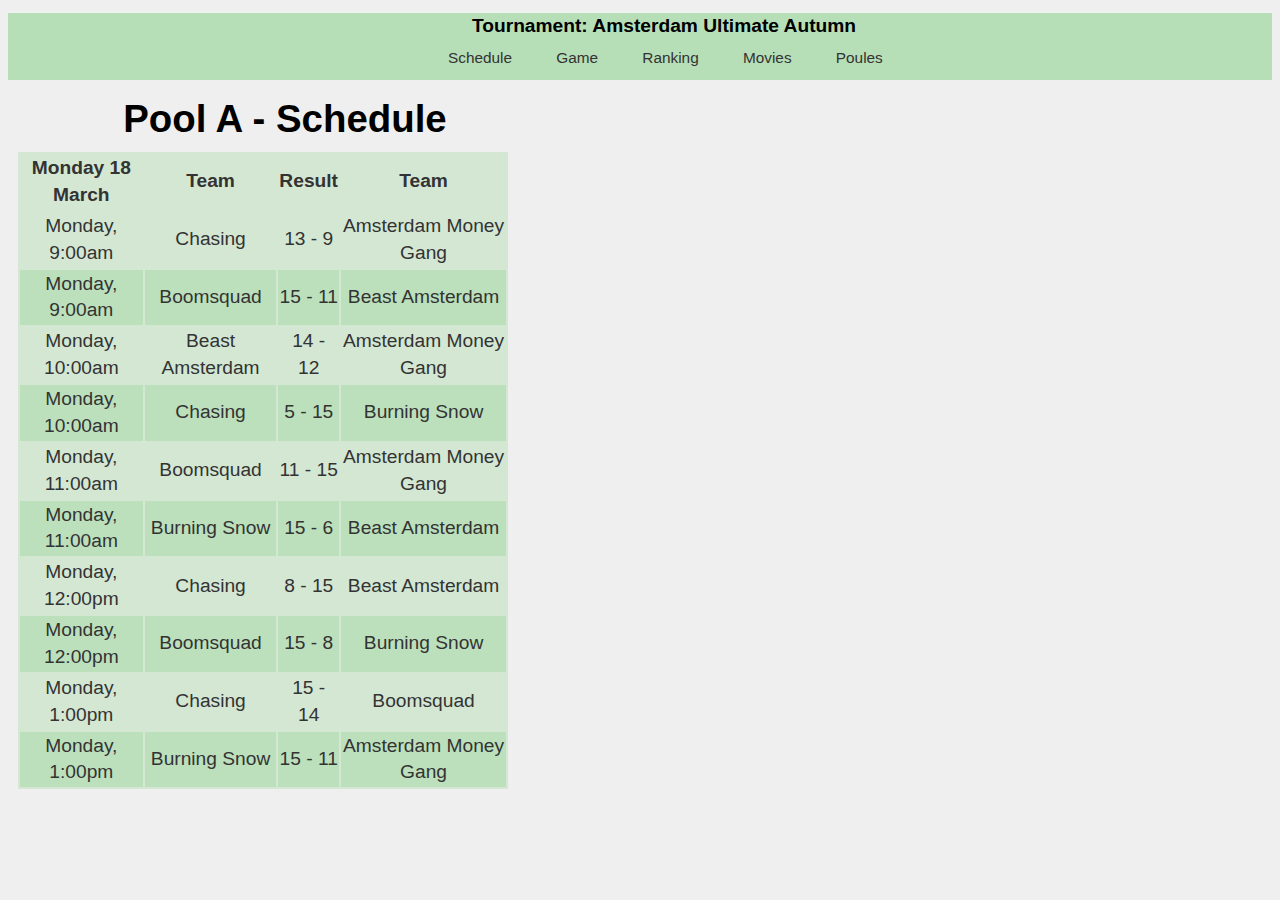
==== Eindopdracht/index.html @ 5e2b2350 "Update" ====
<!DOCTYPE html>
<html>
<head>
	<meta name="viewport" content="width=device-width, initial-scale=1.0">

	<title>Tournament: Amsterdam Ultimate Autumn</title>
	<link href="static/css/style.css" rel="stylesheet" type="text/css" />
</head>
<body>
	<header>
		<h1>Tournament: Amsterdam Ultimate Autumn</h1>
		<nav>
			<ul>
				<li><a href="#/schedule">Schedule</a></li>
				<li><a href="#/game">Game</a></li>
				<li><a href="#/ranking">Ranking</a></li>
				<li><a href="#/movies">Movies</a></li>
				<li><a href="#/poules">Poules</a></li>
		    </ul>
		</nav>
	</header>
	
	<article id="content" class="col">
		<section data-route="schedule">
			    <header>
                    <h1>Pool A - Schedule</h1>
                </header>
                <table>
                    <thead>
                        <tr>
                            <th>Monday 18 March</th>
                            <th>Team</th>
                            <th>Result</th>
                            <th>Team</th>
                        </tr>
                    </thead>
                    <tbody data-bind="items">
                        <tr>
                            <td data-bind="date"></td>
                            <td data-bind="team1"></td>
                            <td><span data-bind="team1Score"></span> - <span data-bind="team2Score"></span></td>
                            <td data-bind="team2"></td>
                        </tr>
                    </tbody>
                </table>
		</section>

		<section data-route="game">
			<header>
				<h1>Pool A - Score: Boomsquad vs. Burning Snow</h1>
			</header>

			<table>
				<thead>
					<tr>
						<th>Team</th>
						<th>Result</th>
						<th>Team</th>
					</tr>
				</thead>
				<tbody>
					<tr>
						<td data-bind="team1">Boomsquad</td>
						<td><span data-bind="finalScoreTeam1">15</span> - <span data-bind="finalScoreTeam2">8</span>  </td>
						<td data-bind="team2">Burning Snow</td>
					</tr>
				</tbody>
			</table>

			<table>
				<thead>
					<tr>
						<td>Score</td>
						<td>Team</td>
						<td>Points</td>
						<td>Team</td>
					</tr>
				</thead>
				<tbody data-bind="items">
					<tr>
						<td data-bind="score"></td>
						<td data-bind="team1"></td>
						<td> <span data-bind="team1Score"></span> - <span data-bind="team2Score"></span></td>
						<td data-bind="team2"></td>
					</tr>
				</tbody>
			</table>
		</section>

		<section data-route="ranking">
			<header>
				<h1>Pool A - Ranking</h1>
			</header>

			<table>
				<thead>
					<tr>
						<td>Team</td>
						<td>W</td>
						<td>L</td>
						<td>Points won</td>
						<td>Points lost</td>
						<td>+/-</td>
					</tr>
				</thead>
				<tbody data-bind="items">
					<tr>
						<td data-bind="team"></td>
						<td data-bind="Win"></td>
						<td data-bind="Lost"></td>
						<td data-bind="Pw"></td>
						<td data-bind="Pl"></td>
						<td data-bind="PlusMin"></td>
					</tr>
				</tbody>
			</table>
		</section>

		<section data-route="movies">
			<header>
				<h1 data-bind="title"></h1>
			</header>
			<table>
				<tr>
					<td data-bind="id"></td>
					<td data-bind="title"></td>
					<td data-bind="description"></td>
					<td data-bind="release_date"></td>
					<td data-bind=""></td>
				</tr>
			</table>	
		</section>

		<section data-route="poules">
			    <header>
                    <h1>Poule <span data-bind="name"></h1>
                </header>

                <table>
                    <thead>
                        <tr>
                            <th data-bind="name"></th>
                            <th></th>
                            <th></th>
                            <th></th>
                        </tr>
                    </thead>
                    <tbody>
                        <tr>
                            <td data-bind="date"></td>
                            <td data-bind="team1"></td>
                            <td><span data-bind="team1Score"></span> - <span data-bind="team2Score"></span></td>
                            <td data-bind="team2"></td>
                        </tr>
                    </tbody>
                </table>
		</section>
	</article>

	<!-- Libs -->
	<script src="static/js/lib/routie.min.js"></script>
	<script src="static/js/lib/ready.min.js" type="text/javascript"></script>
	<script src="static/js/lib/qwery.min.js" type="text/javascript"></script>
	<script src="static/js/lib/transparancy.min.js" type="text/javascript"></script>
	<script src="static/js/lib/promise.min.js" type="text/javascript"></script>

	<!-- Application -->
	<script src="static/js/app.js"></script>
	
</body>
</html>
---- Eindopdracht/static/css/style.css ----
/* General styles, mobile first */
* {
	box-sizing:border-box;
}

body {
	font-size:100%;
	font-family: "HelveticaNeue-Light", "Helvetica Neue Light", "Helvetica Neue", Helvetica, Arial, "Lucida Grande", sans-serif; 
	font-weight: 300;
	color:#333;
	background-color: #fff;
}
h1 {
	
}
p {

}

section img, video {
	max-width: 100%;
	border:10px solid #eee;
	box-shadow:0 0 5px #aaa;
	border-radius: 5px;
	margin-bottom: 1em;
}
video {
	width:100%;
}
figure {
	margin:0;
}
figcaption {
	font-size:.8em;
	color:#666;
	font-style: italic;
}

/* header section */
header {
	position:relative;
	padding:0 .5em;
}
	header img {
		opacity:.3;
		width:50px;
		position:absolute;
		top:-.8em;
		-webkit-transition:all 1s ease;
	}
	header img:hover {
		opacity:1;
	}
	header h1 {
		color:#000;
		margin-left:2.5em;

	}

/* Content section */
article#content {
	clear:left;
}
	article > section {
		display:none;
	}
	article > section.active {
		display:block;
	}
	article h1 {
		margin-bottom: .5em;
	}

	article ul {
		list-style: none;
		margin-bottom:3em;
	}
/* Aside */
aside {
	text-align: center;
}
	aside h1 {
		font-size:1.2em
	}
	aside img {
		margin-bottom:1em;
	}

/* Dead Simple Grid (c) 2012 Vladimir Agafonkin */

.col {
	padding: 0 .5em;
}
.row .row {
	margin: 0 -.5em;
}

.row:before, .row:after {
	content: "";
	display: table;
}
.row:after {
	clear: both;
}

body{
	background-color: #efefef;
	font-family: Helvetica, Verdana, sans-serif; 
    font-weight: normal; 
    font-size: 120%;
    line-height: 140%;

}
body > header{
	background-color: rgba(100, 200, 100, 0.4);
	text-align: center;
}
body > header h1{
	font-size: 100%
}
body > header h1 span{
	font-size: 80%
}

/* Menu */
nav{
	margin-top: -1em;
	font-size: 80%
}
nav ul{
	margin: 0;
	text-align: center;
}
nav ul li{
	display: inline-block;
	margin: 0 1em;
}
nav ul li a:hover{
	background-color: rgba(100, 200, 100, 0.4);
}

/* Table */
table{
	width: 80%;
	background-color: rgba(100, 200, 100, 0.2);
	margin-bottom: 1em;
}
tr{
	text-align: center;
}
tr:nth-child(even){
	background-color: rgba(100, 200, 100, 0.2);
}

/* Test data*/
pre, pre header{
	display:block;
	margin-top: 20em;
	background-color: rgba(0, 0, 0, 0.1);
	font-size: 80%;
	line-height: 100%;
}


@media only screen {
	.col {
		float: left;
		width: 100%;

		-webkit-box-sizing: border-box;
		   -moz-box-sizing: border-box;
		        box-sizing: border-box;
	}
}

/* Smartphones (portrait and landscape) ----------- */
@media only screen 
and (min-device-width : 320px) 
and (max-device-width : 480px) {
/* Styles */
}

/* Smartphones (landscape) ----------- */
@media only screen 
and (min-width : 321px) {
/* Styles */
}

/* Smartphones (portrait) ----------- */
@media only screen 
and (max-width : 320px) {
	/* Styles */
}

/* iPads (portrait and landscape) ----------- */
@media only screen 
and (min-device-width : 768px) 
and (max-device-width : 1024px) {
	/* Styles */
	.col {
		width:50%;
	}
}

/* iPads (landscape) ----------- */
@media only screen 
and (min-device-width : 768px) 
and (max-device-width : 1024px) 
and (orientation : landscape) {
	/* Styles */
}

/* iPads (portrait) ----------- */
@media only screen 
and (min-device-width : 768px) 
and (max-device-width : 1024px) 
and (orientation : portrait) {
	/* Styles */
}
/**********
iPad 3
**********/
@media
only screen
and (min-device-width : 768px)
and (max-device-width : 1024px)
and (orientation : landscape)
and (-webkit-min-device-pixel-ratio : 2) {
	/* Styles */
}

@media
only screen
and (min-device-width : 768px)
and (max-device-width : 1024px)
and (orientation : portrait)
and (-webkit-min-device-pixel-ratio : 2) {
	/* Styles */
}
/* Desktops and laptops ----------- */
@media only screen 
and (min-width : 1024px) {
	nav {
		position:relative;
		padding:.2em;
	}
		nav ul li {
			display:inline-block;
			margin-right:.3em;

		}
			nav ul li a {
				font-weight: normal;
				display: inline-block;
				padding:5px 10px;
				color:#333;
				text-decoration: none;
				border-radius: 5px;
				-webkit-transition:all .2s ease;
				border:none;
			}
			nav ul li a:hover {
				background:#e0e0e0;
				box-shadow:0 0 5px #aaa;
				color:#333;
			}

	.col {
		width:50%;
	}
	aside {
		text-align:left;
	}
		aside img {
			float:left;
			width:25%;
			margin-right:3%;
		}
}

/* Large screens ----------- */
@media only screen 
and (min-width : 1824px) {
/* Styles */
}

/* iPhone 4 ----------- */
@media
only screen
and (min-device-width : 320px)
and (max-device-width : 480px)
and (orientation : landscape)
and (-webkit-min-device-pixel-ratio : 2) {
/* Styles */
}

@media
only screen
and (min-device-width : 320px)
and (max-device-width : 480px)
and (orientation : portrait)
and (-webkit-min-device-pixel-ratio : 2) {
/* Styles */
}
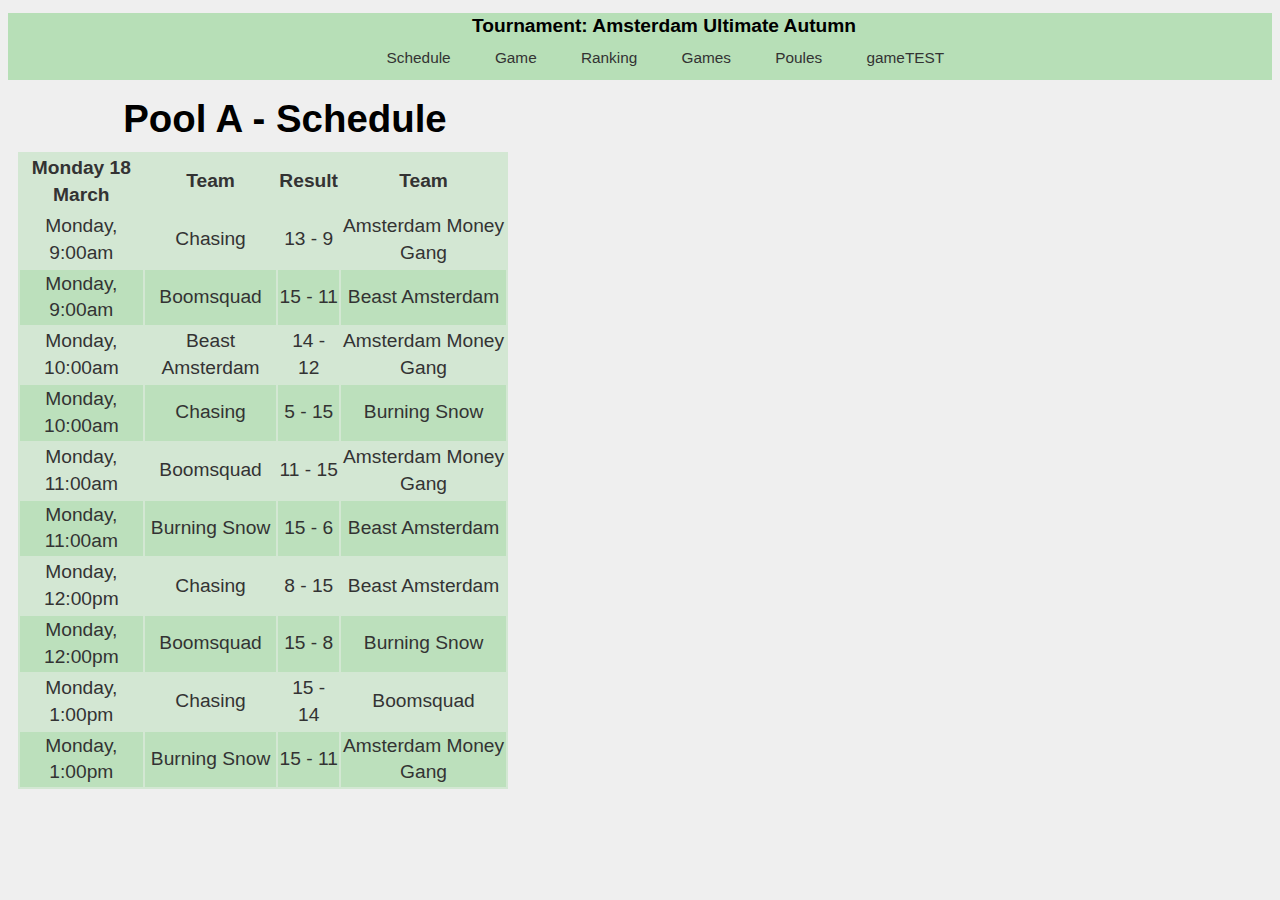
==== commit 7a150ba1: "GET functions working" ====
--- a/Eindopdracht/index.html
+++ b/Eindopdracht/index.html
@@ -14,8 +14,9 @@
 				<li><a href="#/schedule">Schedule</a></li>
 				<li><a href="#/game">Game</a></li>
 				<li><a href="#/ranking">Ranking</a></li>
-				<li><a href="#/movies">Movies</a></li>
+				<li><a href="#/games">Games</a></li>
 				<li><a href="#/poules">Poules</a></li>
+				<li><a href="#/gameTEST">gameTEST</a></li>
 		    </ul>
 		</nav>
 	</header>
@@ -116,44 +117,77 @@
 			</table>
 		</section>
 
-		<section data-route="movies">
-			<header>
-				<h1 data-bind="title"></h1>
-			</header>
-			<table>
-				<tr>
-					<td data-bind="id"></td>
-					<td data-bind="title"></td>
-					<td data-bind="description"></td>
-					<td data-bind="release_date"></td>
-					<td data-bind=""></td>
-				</tr>
-			</table>	
+		<section data-route="games">
+			<section data-bind="objects">
+
+				<table>
+					<thead>
+						<tr>
+							<th>Team</th>
+							<th>Score</th>
+							<th>Team</th>
+						</tr>
+					</thead>
+					<tbody>
+						<tr>
+							<td data-bind="team_1"><span data-bind="name"></span></td>
+							<td><span data-bind="team_1_score"></span> - <span data-bind="team_2_score"></span></td>
+							<td data-bind="team_2"><span data-bind="name"></span></td>
+						</tr>
+					</tbody>
+				</table>
+			</section>	
 		</section>
 
 		<section data-route="poules">
-			    <header>
-                    <h1>Poule <span data-bind="name"></h1>
-                </header>
-
-                <table>
-                    <thead>
-                        <tr>
-                            <th data-bind="name"></th>
-                            <th></th>
-                            <th></th>
-                            <th></th>
-                        </tr>
-                    </thead>
-                    <tbody>
-                        <tr>
-                            <td data-bind="date"></td>
-                            <td data-bind="team1"></td>
-                            <td><span data-bind="team1Score"></span> - <span data-bind="team2Score"></span></td>
-                            <td data-bind="team2"></td>
-                        </tr>
-                    </tbody>
-                </table>
+			<section data-bind="objects">
+				<h1><a class="poolid" data-bind="poolidurl">Pool <span data-bind="name"></span></a></h1>
+				<table>
+					<thead>
+						<tr>
+							<th>Team</th>
+							<th>W</th>
+							<th>L</th>
+							<th>Points allowed</th>
+							<th>Points scored</th>
+							<th>+/-</th>
+						</tr>
+					</thead>
+					<tbody data-bind="standings">
+						<tr>
+							<td data-bind="team"><span data-bind="name"></span></td>
+							<td data-bind="wins"></td>
+							<td data-bind="losses"></td>
+							<td data-bind="points_allowed"></td>
+							<td data-bind="points_scored"></td>
+							<td data-bind="plus_minus"></td>
+						</tr>
+					</tbody>
+				</table>
+			</section>
+		</section>
+
+		<section data-route="gameTEST">
+			<section data-bind="objects">
+
+				<table>
+					<thead>
+						<tr>
+							<th>Team</th>
+							<th>Score</th>
+							<th>Team</th>
+						</tr>
+					</thead>
+					<tbody>
+						<tr>
+							<td data-bind="team_1"><span data-bind="name"></span></td>
+							<td><span data-bind="team_1_score"></span> - <span data-bind="team_2_score"></span></td>
+							<td data-bind="team_2"><span data-bind="name"></span></td>
+							<td>
+						</tr>
+					</tbody>
+				</table>
+			</section>	
 		</section>
 	</article>
 
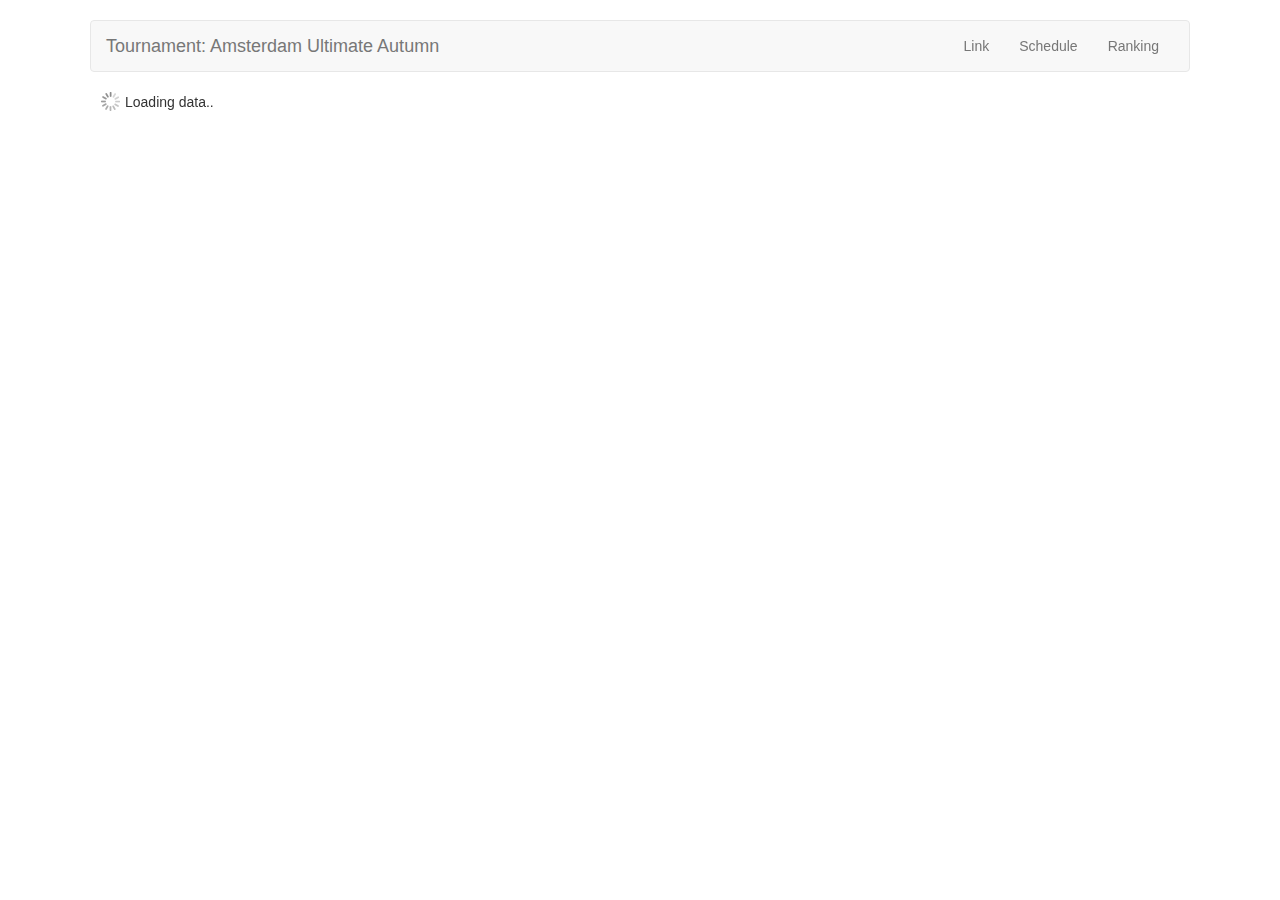
==== commit eafce0be: "Update Eindopdracht" ====
--- a/Eindopdracht/index.html
+++ b/Eindopdracht/index.html
@@ -1,203 +1,209 @@
 <!DOCTYPE html>
 <html>
 <head>
+	<!-- META DATA -->
 	<meta name="viewport" content="width=device-width, initial-scale=1.0">
-
-	<title>Tournament: Amsterdam Ultimate Autumn</title>
+	<meta name="viewport" content="width=device-width, initial-scale=1.0">
+	<!-- STYLESHEETS-->
 	<link href="static/css/style.css" rel="stylesheet" type="text/css" />
+    <!-- BOOTSTRAP -->
+    <link href="static/css/bootstrap.min.css" rel="stylesheet" media="screen">
+    <!-- PAGE TITLE -->
+   	<title>Tournament: Amsterdam Ultimate Autumn</title>
+
+<style>
+
+
+    </style>
+
 </head>
-<body>
-	<header>
-		<h1>Tournament: Amsterdam Ultimate Autumn</h1>
-		<nav>
-			<ul>
-				<li><a href="#/schedule">Schedule</a></li>
-				<li><a href="#/game">Game</a></li>
-				<li><a href="#/ranking">Ranking</a></li>
-				<li><a href="#/games">Games</a></li>
-				<li><a href="#/poules">Poules</a></li>
-				<li><a href="#/gameTEST">gameTEST</a></li>
-		    </ul>
-		</nav>
-	</header>
+<body class="container">
+	<div id="container">
+	<div id="pullrefresh">
+        <div class="message">
+            <div id="pullrefresh-icon" class="icon arrow arrow-down"></div>
+            <span></span>
+        </div>
+    </div>
+
+	<header class="navbar navbar-default">
+	        <section class="navbar-header">
+	          <a class="navbar-brand" href="#">Tournament: Amsterdam Ultimate Autumn</a>
+	        </section>
+	        <nav class="navbar-collapse navbar-right">
+		        <ul class="nav navbar-nav">
+		            <li id="URLlink"><a href="#">Link</a></li>
+					<li id="URLschedule"><a href="#/schedule">Schedule</a></li>
+					<li id="URLranking"><a href="#/ranking">Ranking</a></li>
+				</ul>
+	        </nav>
+    </header>
 	
 	<article id="content" class="col">
-		<section data-route="schedule">
-			    <header>
-                    <h1>Pool A - Schedule</h1>
-                </header>
-                <table>
-                    <thead>
-                        <tr>
-                            <th>Monday 18 March</th>
-                            <th>Team</th>
-                            <th>Result</th>
-                            <th>Team</th>
-                        </tr>
-                    </thead>
-                    <tbody data-bind="items">
-                        <tr>
-                            <td data-bind="date"></td>
-                            <td data-bind="team1"></td>
-                            <td><span data-bind="team1Score"></span> - <span data-bind="team2Score"></span></td>
-                            <td data-bind="team2"></td>
-                        </tr>
-                    </tbody>
-                </table>
+		<div id="loader" class=""> <p class="loadericon"></p><span> Loading data..</span></div>
+	<!-- SCHEDULE PAGE -->
+		<section id="schedulePage" data-route="schedule">
+				<h1>Schedule</h1>
+				<section>
+						<table class="table table-hover hidden-xs ">
+							<thead>
+								<tr>
+									<th class="col-md-1 col-xs-1 hidden-xs">Pool</th>
+									<th class="col-md-1 col-xs-1 hidden-xs">Date</th>
+									<th class="col-md-4 col-xs-4">Team</th>
+									<th class="col-md-2 col-xs-2">Score</th>
+									<th class="col-md-4 col-xs-4">Team</th>
+								</tr>
+							</thead>
+							<tbody data-bind="objects">
+								<tr>
+									<td class="col-md-1 col-xs-1 hidden-xs" data-bind="pool"><span data-bind="name"></span></td>
+									<td class="col-md-1 col-xs-1 hidden-xs"></td>
+									<td class="col-md-4 col-xs-4" data-bind="team_1"><span data-bind="name"></span></td>
+									<td class="col-md-1 col-xs-1"><span data-bind="team_1_score"></span> - <span data-bind="team_2_score"></span></td>
+									<td class="col-md-4 col-xs-4" data-bind="team_2"><span data-bind="name"></span></td>
+									<td class="col-md-1 col-xs-1"><a class="btn btn-default" data-bind="thisID">Update score</a></td>
+								</tr>
+							</tbody>
+						</table>
+
+						<table class="table table-hover hidden-sm hidden-md hidden-lg">
+							<thead>
+								<tr>
+									<th class="col-md-10 col-xs-10">Team</th>
+									<th class="col-md-2 col-xs-2">Score</th>
+								</tr>
+							</thead>
+							<tbody data-bind="objects">
+								<tr id="first">
+									<td class="col-md-10 col-xs-10" data-bind="team_1"><span data-bind="name"></span></td>
+									<td class="col-md-2 col-xs-2"><span data-bind="team_1_score"></span></td>
+								</tr>
+								<tr id="color">
+									<td class="col-md-10 col-xs-10" data-bind="team_2"><span data-bind="name"></span></td>
+									<td class="col-md-2 col-xs-2"><span data-bind="team_2_score"></span></td>
+								</tr>
+								<tr id="btnColor">
+									<td><a class="btn btn-default" data-bind="thisID">Update score</a></td>
+								</tr>
+							</tbody>
+						</table>
+			</section>
 		</section>
 
-		<section data-route="game">
-			<header>
-				<h1>Pool A - Score: Boomsquad vs. Burning Snow</h1>
-			</header>
-
-			<table>
-				<thead>
-					<tr>
-						<th>Team</th>
-						<th>Result</th>
-						<th>Team</th>
-					</tr>
-				</thead>
-				<tbody>
-					<tr>
-						<td data-bind="team1">Boomsquad</td>
-						<td><span data-bind="finalScoreTeam1">15</span> - <span data-bind="finalScoreTeam2">8</span>  </td>
-						<td data-bind="team2">Burning Snow</td>
-					</tr>
-				</tbody>
-			</table>
-
-			<table>
-				<thead>
-					<tr>
-						<td>Score</td>
-						<td>Team</td>
-						<td>Points</td>
-						<td>Team</td>
-					</tr>
-				</thead>
-				<tbody data-bind="items">
-					<tr>
-						<td data-bind="score"></td>
-						<td data-bind="team1"></td>
-						<td> <span data-bind="team1Score"></span> - <span data-bind="team2Score"></span></td>
-						<td data-bind="team2"></td>
-					</tr>
-				</tbody>
-			</table>
-		</section>
-
-		<section data-route="ranking">
-			<header>
-				<h1>Pool A - Ranking</h1>
-			</header>
-
-			<table>
-				<thead>
-					<tr>
-						<td>Team</td>
-						<td>W</td>
-						<td>L</td>
-						<td>Points won</td>
-						<td>Points lost</td>
-						<td>+/-</td>
-					</tr>
-				</thead>
-				<tbody data-bind="items">
-					<tr>
-						<td data-bind="team"></td>
-						<td data-bind="Win"></td>
-						<td data-bind="Lost"></td>
-						<td data-bind="Pw"></td>
-						<td data-bind="Pl"></td>
-						<td data-bind="PlusMin"></td>
-					</tr>
-				</tbody>
-			</table>
-		</section>
-
-		<section data-route="games">
-			<section data-bind="objects">
-
-				<table>
+	<!-- GAME PAGE -->
+		<section id="gamePage" data-route="game">
+			<section class="table-responsive">
+				<table id="test" class="table table-hover">
 					<thead>
 						<tr>
-							<th>Team</th>
-							<th>Score</th>
-							<th>Team</th>
+							<th class="col-md-3 col-xs-3">Team</th>
+							<th class="col-md-2 col-xs-1"></th>
+							<th class="col-md-2 col-xs-2">Score</th>
+							<th class="col-md-2 col-xs-1"></th>
+							<th class="col-md-3 col-xs-3">Team</th>
+							<th class="col-md-2 col-xs-2"><b>Is Final</b></th>
 						</tr>
 					</thead>
 					<tbody>
-						<tr>
-							<td data-bind="team_1"><span data-bind="name"></span></td>
-							<td><span data-bind="team_1_score"></span> - <span data-bind="team_2_score"></span></td>
-							<td data-bind="team_2"><span data-bind="name"></span></td>
+
+						<tr>
+							<td class="col-md-3 col-xs-3" data-bind="team_1"><span data-bind="name"></span></td>
+							<td class="col-md-1 col-xs-1">
+								<select id="team1Score" data-bind="team_1_score">
+									<option value="0">0</option>
+									<option value="1">1</option>
+									<option value="2">2</option>
+									<option value="3">3</option>
+									<option value="4">4</option>
+									<option value="5">5</option>
+									<option value="6">6</option>
+									<option value="7">7</option>
+									<option value="8">8</option>
+									<option value="9">9</option>
+									<option value="10">10</option>
+									<option value="11">11</option>
+									<option value="12">12</option>
+									<option value="13">13</option>
+									<option value="14">14</option>
+									<option value="15">15</option>
+								</select>
+							</td>
+							<td class="col-md-2 col-xs-2"><span data-bind="team_1_score"></span> - <span data-bind="team_2_score"></span></td>
+							<td class="col-md-3 col-xs-3">
+								<select id="team2Score" data-bind="team_2_score">
+									<option value="0">0</option>
+									<option value="1">1</option>
+									<option value="2">2</option>
+									<option value="3">3</option>
+									<option value="4">4</option>
+									<option value="5">5</option>
+									<option value="6">6</option>
+									<option value="7">7</option>
+									<option value="8">8</option>
+									<option value="9">9</option>
+									<option value="10">10</option>
+									<option value="11">11</option>
+									<option value="12">12</option>
+									<option value="13">13</option>
+									<option value="14">14</option>
+									<option value="15">15</option>
+								</select>
+							</td>
+							<td class="col-md-1 col-xs-1" data-bind="team_2"><span data-bind="name"></span></td>
+							<td class="col-md-1 col-xs-1" ><input id="isFinal" type="checkbox" name="isFinal" value="True"></td>
+							<td class="col-md-1 col-xs-1" ><a id="update" class="btn btn-default" href="#" >Update</a> </td>
 						</tr>
 					</tbody>
 				</table>
 			</section>	
 		</section>
 
-		<section data-route="poules">
-			<section data-bind="objects">
-				<h1><a class="poolid" data-bind="poolidurl">Pool <span data-bind="name"></span></a></h1>
-				<table>
+		<!-- RANKING PAGE -->
+		<section id="rankingPage" data-route="ranking">
+			<section class="table-responsive" data-bind="objects">
+				<h1>Pool <span data-bind="name"></span></h1>
+				<table class="table table-hover">
 					<thead>
 						<tr>
-							<th>Team</th>
-							<th>W</th>
-							<th>L</th>
-							<th>Points allowed</th>
-							<th>Points scored</th>
-							<th>+/-</th>
+							<th class="col-md-7">Team</th>
+							<th class="col-md-1">W</th>
+							<th class="col-md-1">L</th>
+							<th class="col-md-1">Points allowed</th>
+							<th class="col-md-1">Points scored</th>
+							<th class="col-md-1">+/-</th>
 						</tr>
 					</thead>
 					<tbody data-bind="standings">
 						<tr>
-							<td data-bind="team"><span data-bind="name"></span></td>
-							<td data-bind="wins"></td>
-							<td data-bind="losses"></td>
-							<td data-bind="points_allowed"></td>
-							<td data-bind="points_scored"></td>
-							<td data-bind="plus_minus"></td>
+							<td class="col-md-7" data-bind="team"><span data-bind="name"></span></td>
+							<td class="col-md-1" data-bind="wins"></td>
+							<td class="col-md-1" data-bind="losses"></td>
+							<td class="col-md-1" data-bind="points_allowed"></td>
+							<td class="col-md-1" data-bind="points_scored"></td>
+							<td class="col-md-1" data-bind="plus_minus"></td>
 						</tr>
 					</tbody>
 				</table>
 			</section>
 		</section>
-
-		<section data-route="gameTEST">
-			<section data-bind="objects">
-
-				<table>
-					<thead>
-						<tr>
-							<th>Team</th>
-							<th>Score</th>
-							<th>Team</th>
-						</tr>
-					</thead>
-					<tbody>
-						<tr>
-							<td data-bind="team_1"><span data-bind="name"></span></td>
-							<td><span data-bind="team_1_score"></span> - <span data-bind="team_2_score"></span></td>
-							<td data-bind="team_2"><span data-bind="name"></span></td>
-							<td>
-						</tr>
-					</tbody>
-				</table>
-			</section>	
-		</section>
 	</article>
-
+	</div>
+
+	<div class="hide" id="status"></div>
 	<!-- Libs -->
-	<script src="static/js/lib/routie.min.js"></script>
+	<script src="static/js/lib/routie.min.js" type="text/javascript"></script>
 	<script src="static/js/lib/ready.min.js" type="text/javascript"></script>
 	<script src="static/js/lib/qwery.min.js" type="text/javascript"></script>
 	<script src="static/js/lib/transparancy.min.js" type="text/javascript"></script>
 	<script src="static/js/lib/promise.min.js" type="text/javascript"></script>
-
+	<script src="static/js/lib/hammer.min.js" type="text/javascript"></script>
+	<script src="static/js/lib/modernizr.js" type="text/javascript"></script>
+
+	<script>
+
+
+</script>
 	<!-- Application -->
 	<script src="static/js/app.js"></script>
 	
--- a/Eindopdracht/static/css/style.css
+++ b/Eindopdracht/static/css/style.css
@@ -1,5 +1,5 @@
 /* General styles, mobile first */
-* {
+ {
 	box-sizing:border-box;
 }
 
@@ -24,9 +24,7 @@
 	border-radius: 5px;
 	margin-bottom: 1em;
 }
-video {
-	width:100%;
-}
+
 figure {
 	margin:0;
 }
@@ -37,8 +35,7 @@
 }
 
 /* header section */
-header {
-	position:relative;
+position:relative;
 	padding:0 .5em;
 }
 	header img {
@@ -56,9 +53,110 @@
 		margin-left:2.5em;
 
 	}
+.navbar-nav li.activelink a{
+	background:#333;
+	color:#fff;
+}
+
+/*#wrapperSchedule {
+	position:absolute; z-index:1;
+	top:45px; bottom:48px; left:-9999px;
+	width:100%;
+	background:#aaa;
+	overflow:auto;
+}
+
+/*#scroller {
+	position:absolute; z-index:1;
+	-webkit-touch-callout:none;
+	-webkit-tap-highlight-color:rgba(0,0,0,0);
+	width:100%;
+	padding:0;
+}
+
+#scroller ul {
+	list-style:none;
+	padding:0;
+	margin:0;
+	width:100%;
+	text-align:left;
+}
+
+#scroller li {
+	padding:0 10px;
+	height:40px;
+	line-height:40px;
+	border-bottom:1px solid #ccc;
+	border-top:1px solid #fff;
+	background-color:#fafafa;
+	font-size:14px;
+}
+
+#myFrame {
+	position:absolute;
+	top:0; left:0;
+}
+
+
+
+/**
+ *
+ * Pull down styles
+ *
+ */
+/*#pullDown, #pullUp {
+	background:#fff;
+	height:40px;
+	line-height:40px;
+	padding:5px 10px;
+	border-bottom:1px solid #ccc;
+	font-weight:bold;
+	font-size:14px;
+	color:#888;
+}
+#pullDown .pullDownIcon, #pullUp .pullUpIcon  {
+	display:block; float:left;
+	width:40px; height:40px;
+	background:url(pull-icon@2x.png) 0 0 no-repeat;
+	-webkit-background-size:40px 80px; background-size:40px 80px;
+	-webkit-transition-property:-webkit-transform;
+	-webkit-transition-duration:250ms;	
+}
+#pullDown .pullDownIcon {
+	-webkit-transform:rotate(0deg) translateZ(0);
+}
+#pullUp .pullUpIcon  {
+	-webkit-transform:rotate(-180deg) translateZ(0);
+}
+
+#pullDown.flip .pullDownIcon {
+	-webkit-transform:rotate(-180deg) translateZ(0);
+}
+
+#pullUp.flip .pullUpIcon {
+	-webkit-transform:rotate(0deg) translateZ(0);
+}
+
+#pullDown.loading .pullDownIcon, #pullUp.loading .pullUpIcon {
+	background-position:0 100%;
+	-webkit-transform:rotate(0deg) translateZ(0);
+	-webkit-transition-duration:0ms;
+
+	-webkit-animation-name:loading;
+	-webkit-animation-duration:2s;
+	-webkit-animation-iteration-count:infinite;
+	-webkit-animation-timing-function:linear;
+}
+
+@-webkit-keyframes loading {
+	from { -webkit-transform:rotate(0deg) translateZ(0); }
+	to { -webkit-transform:rotate(360deg) translateZ(0); }
+}*/
 
 /* Content section */
 article#content {
+	max-width: 98% !important;
+	margin: 0 auto !important;
 	clear:left;
 }
 	article > section {
@@ -75,8 +173,10 @@
 		list-style: none;
 		margin-bottom:3em;
 	}
+
+
 /* Aside */
-aside {
+/*aside {
 	text-align: center;
 }
 	aside h1 {
@@ -88,7 +188,7 @@
 
 /* Dead Simple Grid (c) 2012 Vladimir Agafonkin */
 
-.col {
+/*.col {
 	padding: 0 .5em;
 }
 .row .row {
@@ -114,6 +214,7 @@
 body > header{
 	background-color: rgba(100, 200, 100, 0.4);
 	text-align: center;
+	max-width: 98%;
 }
 body > header h1{
 	font-size: 100%
@@ -123,7 +224,8 @@
 }
 
 /* Menu */
-nav{
+/*nav{
+	max-width: :98%;
 	margin-top: -1em;
 	font-size: 80%
 }
@@ -141,21 +243,170 @@
 
 /* Table */
 table{
-	width: 80%;
+	width: 100%;
 	background-color: rgba(100, 200, 100, 0.2);
 	margin-bottom: 1em;
 }
-tr{
+td{
+	text-align: left;
+}
+
+tr#first {
+	border-top: 2px #bbb;
+}
+tr#color{
+	background-color: rgba(100, 200, 100, 0.2);
+}
+
+tr#btnColor {
+	background-color: white;
+	border-bottom:;
+}
+#btnColor > td {
 	text-align: center;
 }
-tr:nth-child(even){
-	background-color: rgba(100, 200, 100, 0.2);
-}
+
+.hide{
+	display:none;
+}
+
+        body { padding: 0; }
+
+            /* pull down is a translate3d y position */
+        #container {
+            position: relative;
+            padding: 20px;
+            -webkit-transition: -webkit-transform 0ms;
+            transform: translate3d(0,0,0) scale3d(1,1,1);
+            -o-transform: translate3d(0,0,0) scale3d(1,1,1);
+            -ms-transform: translate3d(0,0,0) scale3d(1,1,1);
+            -moz-transform: translate3d(0,0,0) scale3d(1,1,1);
+            -webkit-transform: translate3d(0,0,0) scale3d(1,1,1);
+            -webkit-backface-visibility: hidden;
+        }
+
+            /* slide up with small animation */
+        #container.pullrefresh-slideup,
+        #container.pullrefresh-loading {
+            -o-transition: -o-transform .3s;
+            -ms-transition: -ms-transform .3s;
+            -moz-transition: -moz-transform .3s;
+            -webkit-transition: -webkit-transform .3s;
+        }
+
+            /* place the pullrefresh box above the container */
+        #pullrefresh {
+            display: block;
+            overflow: hidden;
+            position: absolute;
+            top: -490px;
+            left: 0;
+            width: 100%;
+            height: 490px;
+            background: #ccc;
+            box-shadow: 0 -5px 10px #bbb inset;
+        }
+
+        #pullrefresh .message {
+            position: absolute;
+            left: 0;
+            bottom: 20px;
+            right: 0;
+            color: #777;
+            text-align: center;
+            text-shadow: 1px 1px 0 #dfdfdf;
+            font-weight: bold;
+        }
+
+            /* change message with css */
+        #pullrefresh .message span:after { content: "Pull to refresh..."; }
+        .pullrefresh-breakpoint #pullrefresh .message span:after { content: "Release to refresh..."; }
+        .pullrefresh-loading #pullrefresh .message span:after { content: "Refreshing page..."; }
+
+
+            /* icon */
+        #pullrefresh .icon {
+            position: absolute;
+            left: 20px;
+        }
+
+            /* arrow icon */
+        #pullrefresh .icon.arrow {
+            background: url(assets/img/arrow.png) no-repeat;
+            width: 71px;
+            height: 28px;
+            bottom: 10px;
+
+            transform: rotate(90deg);
+            transition: transform .3s;
+            -o-transform: rotate(90deg);
+            -o-transition: -o-transform .3s;
+            -ms-transform: rotate(90deg);
+            -ms-transition: -ms-transform .3s;
+            -moz-transform: rotate(90deg);
+            -moz-transition: -moz-transform .3s;
+            -webkit-transform: rotate(90deg);
+            -webkit-transition: -webkit-transform .3s;
+            -webkit-backface-visibility: hidden;
+        }
+
+        #pullrefresh .icon.arrow.arrow-up {
+            transform: rotate(-90deg);
+            -o-transform: rotate(-90deg);
+            -ms-transform: rotate(-90deg);
+            -moz-transform: rotate(-90deg);
+            -webkit-transform: rotate(-90deg);
+        }
+
+            /* spinner icon */
+            /* rotate spinner with css animation */
+        @keyframes rotate{ 0%{ transform: rotate(0deg); } 100%{ transform: rotate(360deg); } }
+        @-o-keyframes rotate{ 0%{ -o-transform: rotate(0deg); } 100%{ -o-transform: rotate(360deg); } }
+        @-ms-keyframes rotate{ 0%{ -ms-transform: rotate(0deg); } 100%{ -ms-transform: rotate(360deg); } }
+        @-moz-keyframes rotate{ 0%{ -moz-transform: rotate(0deg); } 100%{ -moz-transform: rotate(360deg); } }
+        @-webkit-keyframes rotate{ 0%{ -webkit-transform: rotate(0deg); } 100%{ -webkit-transform: rotate(360deg); } }
+
+        #pullrefresh .icon.loading,
+        #loader .loadericon {
+            background: url(assets/img/spinner.png) no-repeat;
+            width: 19px;
+            height: 19px;
+            background-size: 100%;
+            bottom: 0;
+
+            animation: rotate 1s linear infinite;
+            -o-animation: rotate 1s linear infinite;
+            -ms-animation: rotate 1s linear infinite;
+            -moz-animation: rotate 1s linear infinite;
+            -webkit-animation: rotate 1s linear infinite;
+        }
+
+        #loader .loadericon {
+        	float: left;
+        	margin-right: 5px;
+        }
+
+        #status {
+			border: 2px red solid;
+			position: fixed;
+			width: 100%;
+			top: 0;
+			left: 0;
+			padding: 10px;
+			background-color: white;
+			opacity: 0;
+			-webkit-animation: fadein 2s; /* Safari and Chrome */
+    -moz-animation: fadein 2s; /* Firefox */
+    -ms-animation: fadein 2s; /* Internet Explorer */
+    -o-animation: fadein 2s; /* Opera */
+    animation: fadein 2s;
+
+		}
 
 /* Test data*/
-pre, pre header{
+/*pre, pre header{
 	display:block;
-	margin-top: 20em;
+	margin-top: 5em;
 	background-color: rgba(0, 0, 0, 0.1);
 	font-size: 80%;
 	line-height: 100%;
@@ -174,60 +425,60 @@
 }
 
 /* Smartphones (portrait and landscape) ----------- */
-@media only screen 
+/*@media only screen 
 and (min-device-width : 320px) 
 and (max-device-width : 480px) {
 /* Styles */
-}
+/*}
 
 /* Smartphones (landscape) ----------- */
-@media only screen 
+/*@media only screen 
 and (min-width : 321px) {
 /* Styles */
-}
+/*}
 
 /* Smartphones (portrait) ----------- */
-@media only screen 
+/*@media only screen 
 and (max-width : 320px) {
 	/* Styles */
-}
+/*}
 
 /* iPads (portrait and landscape) ----------- */
-@media only screen 
+/*@media only screen 
 and (min-device-width : 768px) 
 and (max-device-width : 1024px) {
 	/* Styles */
-	.col {
-		width:50%;
+/*	.col {
+		width:98%;
 	}
 }
 
 /* iPads (landscape) ----------- */
-@media only screen 
+/*@media only screen 
 and (min-device-width : 768px) 
 and (max-device-width : 1024px) 
 and (orientation : landscape) {
 	/* Styles */
-}
+/*}
 
 /* iPads (portrait) ----------- */
-@media only screen 
+/*@media only screen 
 and (min-device-width : 768px) 
 and (max-device-width : 1024px) 
 and (orientation : portrait) {
 	/* Styles */
-}
+/*}
 /**********
 iPad 3
 **********/
-@media
+/*@media
 only screen
 and (min-device-width : 768px)
 and (max-device-width : 1024px)
 and (orientation : landscape)
 and (-webkit-min-device-pixel-ratio : 2) {
 	/* Styles */
-}
+/*}
 
 @media
 only screen
@@ -236,13 +487,14 @@
 and (orientation : portrait)
 and (-webkit-min-device-pixel-ratio : 2) {
 	/* Styles */
-}
+/*}
 /* Desktops and laptops ----------- */
-@media only screen 
+/*@media only screen 
 and (min-width : 1024px) {
 	nav {
 		position:relative;
 		padding:.2em;
+		max-width: 98%;
 	}
 		nav ul li {
 			display:inline-block;
@@ -266,7 +518,7 @@
 			}
 
 	.col {
-		width:50%;
+		width:98%;
 	}
 	aside {
 		text-align:left;
@@ -279,20 +531,20 @@
 }
 
 /* Large screens ----------- */
-@media only screen 
+/*@media only screen 
 and (min-width : 1824px) {
 /* Styles */
-}
+/*}
 
 /* iPhone 4 ----------- */
-@media
+/*@media
 only screen
 and (min-device-width : 320px)
 and (max-device-width : 480px)
 and (orientation : landscape)
 and (-webkit-min-device-pixel-ratio : 2) {
 /* Styles */
-}
+/*}
 
 @media
 only screen
@@ -301,4 +553,38 @@
 and (orientation : portrait)
 and (-webkit-min-device-pixel-ratio : 2) {
 /* Styles */
-}+/*}*/
+
+.loaded{
+	display: none;
+}
+
+
+@keyframes fadein {
+    from { opacity: 0; }
+    to   { opacity: 1; }
+}
+
+/* Firefox */
+@-moz-keyframes fadein {
+    from { opacity: 0; }
+    to   { opacity: 1; }
+}
+
+/* Safari and Chrome */
+@-webkit-keyframes fadein {
+    from { opacity: 0; }
+    to   { opacity: 1; }
+}
+
+/* Internet Explorer */
+@-ms-keyframes fadein {
+    from { opacity: 0; }
+    to   { opacity: 1; }
+}​
+
+/* Opera */
+@-o-keyframes fadein {
+    from { opacity: 0; }
+    to   { opacity: 1; }
+}​
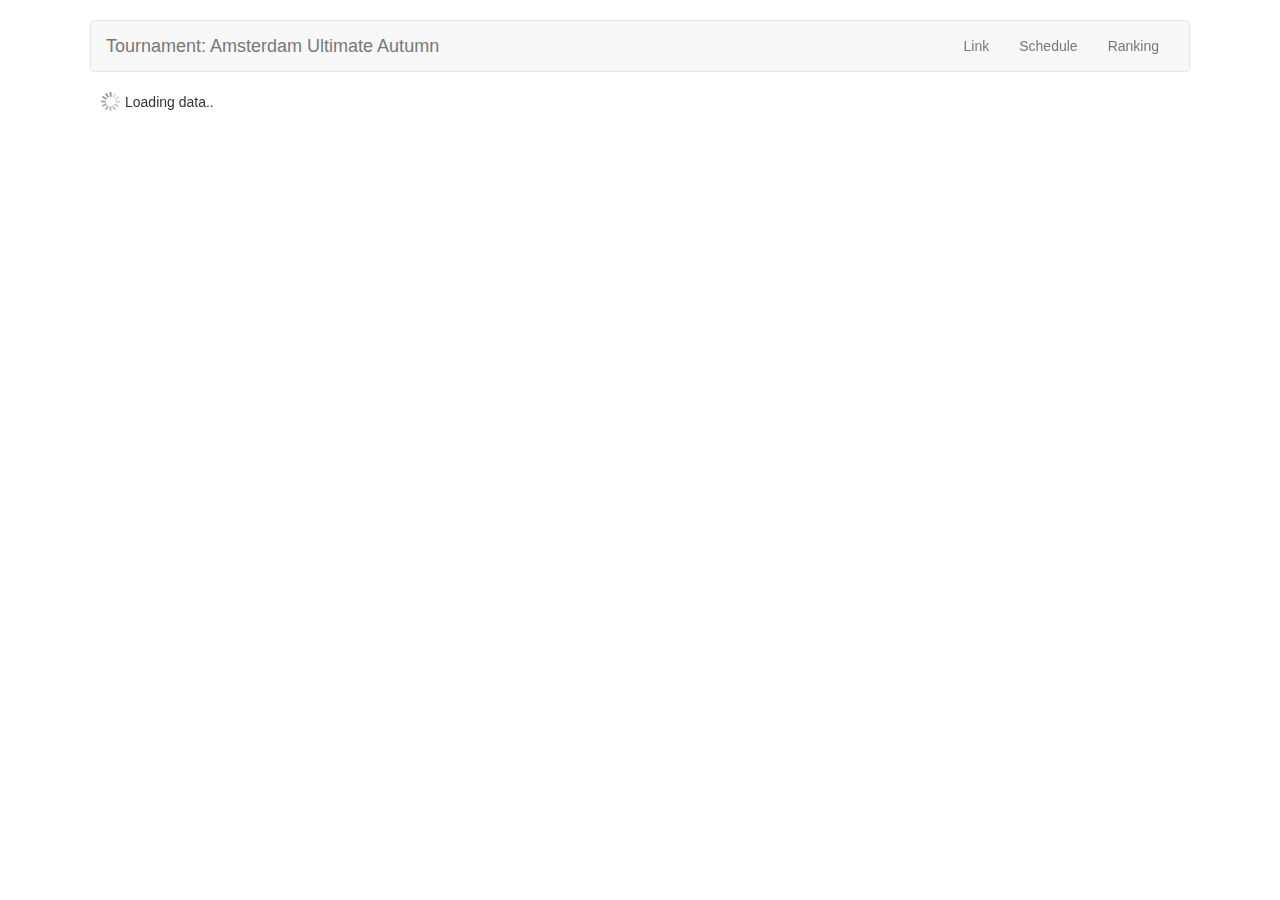
==== commit 14800227: "Update" ====
--- a/Eindopdracht/index.html
+++ b/Eindopdracht/index.html
@@ -43,51 +43,51 @@
 		<div id="loader" class=""> <p class="loadericon"></p><span> Loading data..</span></div>
 	<!-- SCHEDULE PAGE -->
 		<section id="schedulePage" data-route="schedule">
-				<h1>Schedule</h1>
-				<section>
-						<table class="table table-hover hidden-xs ">
-							<thead>
-								<tr>
-									<th class="col-md-1 col-xs-1 hidden-xs">Pool</th>
-									<th class="col-md-1 col-xs-1 hidden-xs">Date</th>
-									<th class="col-md-4 col-xs-4">Team</th>
-									<th class="col-md-2 col-xs-2">Score</th>
-									<th class="col-md-4 col-xs-4">Team</th>
-								</tr>
-							</thead>
-							<tbody data-bind="objects">
-								<tr>
-									<td class="col-md-1 col-xs-1 hidden-xs" data-bind="pool"><span data-bind="name"></span></td>
-									<td class="col-md-1 col-xs-1 hidden-xs"></td>
-									<td class="col-md-4 col-xs-4" data-bind="team_1"><span data-bind="name"></span></td>
-									<td class="col-md-1 col-xs-1"><span data-bind="team_1_score"></span> - <span data-bind="team_2_score"></span></td>
-									<td class="col-md-4 col-xs-4" data-bind="team_2"><span data-bind="name"></span></td>
-									<td class="col-md-1 col-xs-1"><a class="btn btn-default" data-bind="thisID">Update score</a></td>
-								</tr>
-							</tbody>
-						</table>
-
-						<table class="table table-hover hidden-sm hidden-md hidden-lg">
-							<thead>
-								<tr>
-									<th class="col-md-10 col-xs-10">Team</th>
-									<th class="col-md-2 col-xs-2">Score</th>
-								</tr>
-							</thead>
-							<tbody data-bind="objects">
-								<tr id="first">
-									<td class="col-md-10 col-xs-10" data-bind="team_1"><span data-bind="name"></span></td>
-									<td class="col-md-2 col-xs-2"><span data-bind="team_1_score"></span></td>
-								</tr>
-								<tr id="color">
-									<td class="col-md-10 col-xs-10" data-bind="team_2"><span data-bind="name"></span></td>
-									<td class="col-md-2 col-xs-2"><span data-bind="team_2_score"></span></td>
-								</tr>
-								<tr id="btnColor">
-									<td><a class="btn btn-default" data-bind="thisID">Update score</a></td>
-								</tr>
-							</tbody>
-						</table>
+			<h1>Schedule</h1>
+			<section>
+				<table class="table table-hover hidden-xs ">
+					<thead>
+						<tr>
+							<th class="col-md-1 col-xs-1 hidden-xs">Pool</th>
+							<th class="col-md-1 col-xs-1 hidden-xs">Date</th>
+							<th class="col-md-4 col-xs-4">Team</th>
+							<th class="col-md-2 col-xs-2">Score</th>
+							<th class="col-md-4 col-xs-4">Team</th>
+						</tr>
+					</thead>
+					<tbody data-bind="objects">
+						<tr>
+							<td class="col-md-1 col-xs-1 hidden-xs" data-bind="pool"><span data-bind="name"></span></td>
+							<td class="col-md-1 col-xs-1 hidden-xs"></td>
+							<td class="col-md-4 col-xs-4" data-bind="team_1"><span data-bind="name"></span></td>
+							<td class="col-md-1 col-xs-1"><span data-bind="team_1_score"></span> - <span data-bind="team_2_score"></span></td>
+							<td class="col-md-4 col-xs-4" data-bind="team_2"><span data-bind="name"></span></td>
+							<td class="col-md-1 col-xs-1"><a class="btn btn-default" data-bind="thisID">Update score</a></td>
+						</tr>
+					</tbody>
+				</table>
+
+				<table class="table table-hover hidden-sm hidden-md hidden-lg">
+					<thead>
+						<tr>
+							<th class="col-md-10 col-xs-10">Team</th>
+							<th class="col-md-2 col-xs-2">Score</th>
+						</tr>
+					</thead>
+					<tbody data-bind="objects">
+						<tr id="first">
+							<td class="col-md-10 col-xs-10" data-bind="team_1"><span data-bind="name"></span></td>
+							<td class="col-md-2 col-xs-2"><span data-bind="team_1_score"></span></td>
+						</tr>
+						<tr id="color">
+							<td class="col-md-10 col-xs-10" data-bind="team_2"><span data-bind="name"></span></td>
+							<td class="col-md-2 col-xs-2"><span data-bind="team_2_score"></span></td>
+						</tr>
+						<tr id="btnColor">
+							<td><a class="btn btn-default" data-bind="thisID">Update score</a></td>
+						</tr>
+					</tbody>
+				</table>
 			</section>
 		</section>
 
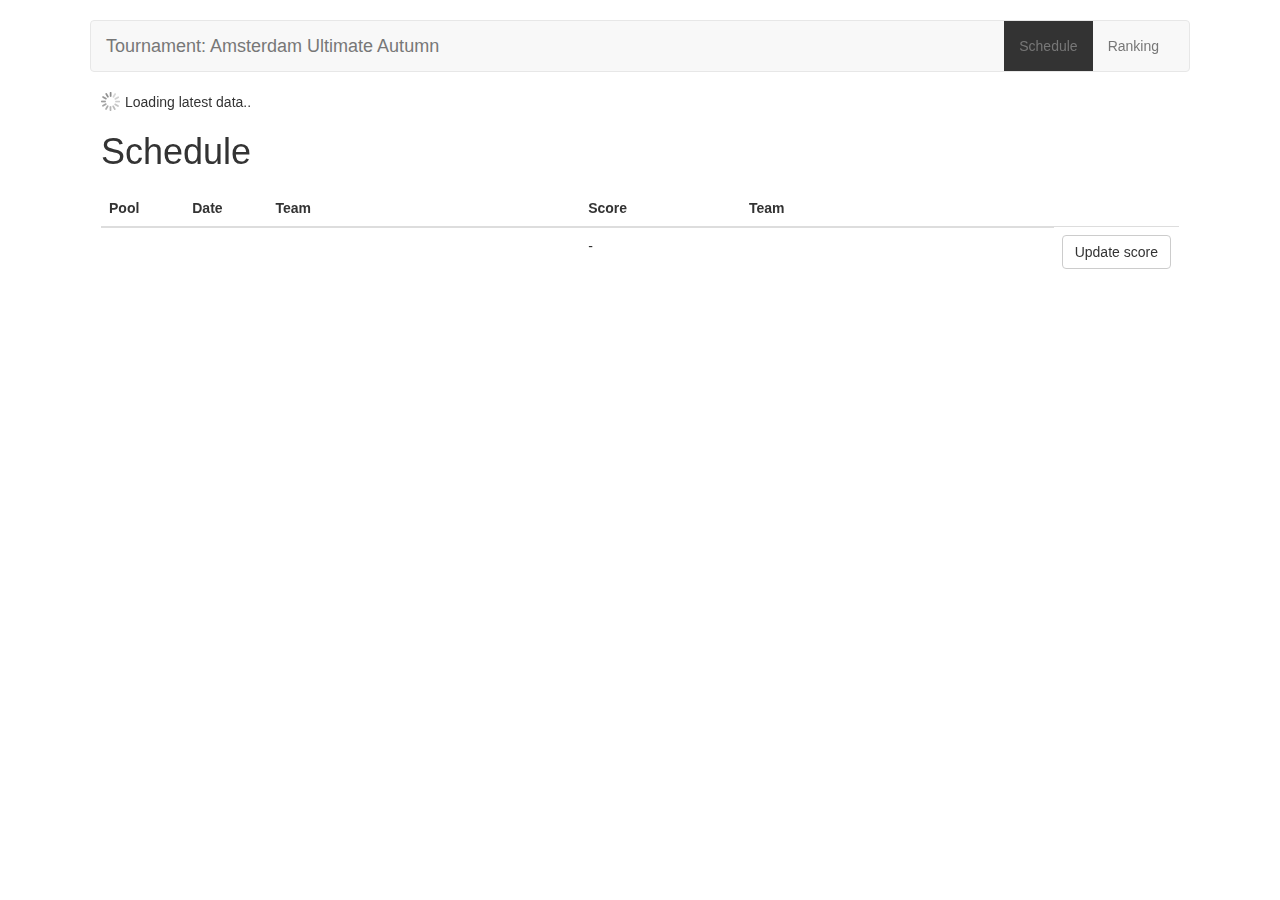
==== commit 3457f4f4: "Update" ====
--- a/Eindopdracht/index.html
+++ b/Eindopdracht/index.html
@@ -32,7 +32,7 @@
 	        </section>
 	        <nav class="navbar-collapse navbar-right">
 		        <ul class="nav navbar-nav">
-		            <li id="URLlink"><a href="#">Link</a></li>
+		          <!--   <li id="URLlink"><a href="#">Link</a></li> -->
 					<li id="URLschedule"><a href="#/schedule">Schedule</a></li>
 					<li id="URLranking"><a href="#/ranking">Ranking</a></li>
 				</ul>
@@ -40,7 +40,7 @@
     </header>
 	
 	<article id="content" class="col">
-		<div id="loader" class=""> <p class="loadericon"></p><span> Loading data..</span></div>
+		<div id="loader" class=""> <p class="loadericon"></p><span> Loading latest data..</span></div>
 	<!-- SCHEDULE PAGE -->
 		<section id="schedulePage" data-route="schedule">
 			<h1>Schedule</h1>
@@ -58,7 +58,7 @@
 					<tbody data-bind="objects">
 						<tr>
 							<td class="col-md-1 col-xs-1 hidden-xs" data-bind="pool"><span data-bind="name"></span></td>
-							<td class="col-md-1 col-xs-1 hidden-xs"></td>
+							<td class="col-md-1 col-xs-1 hidden-xs" data-bind="date"></td>
 							<td class="col-md-4 col-xs-4" data-bind="team_1"><span data-bind="name"></span></td>
 							<td class="col-md-1 col-xs-1"><span data-bind="team_1_score"></span> - <span data-bind="team_2_score"></span></td>
 							<td class="col-md-4 col-xs-4" data-bind="team_2"><span data-bind="name"></span></td>
@@ -71,17 +71,20 @@
 					<thead>
 						<tr>
 							<th class="col-md-10 col-xs-10">Team</th>
-							<th class="col-md-2 col-xs-2">Score</th>
+							<th class="col-md-1 col-xs-1">Score</th>
 						</tr>
 					</thead>
 					<tbody data-bind="objects">
+						<tr>
+						 <td><b data-bind="date"></b></td>
+						</tr>
 						<tr id="first">
 							<td class="col-md-10 col-xs-10" data-bind="team_1"><span data-bind="name"></span></td>
-							<td class="col-md-2 col-xs-2"><span data-bind="team_1_score"></span></td>
+							<td class="col-md-1 col-xs-1"><span data-bind="team_1_score"></span></td>
 						</tr>
 						<tr id="color">
 							<td class="col-md-10 col-xs-10" data-bind="team_2"><span data-bind="name"></span></td>
-							<td class="col-md-2 col-xs-2"><span data-bind="team_2_score"></span></td>
+							<td class="col-md-1 col-xs-1"><span data-bind="team_2_score"></span></td>
 						</tr>
 						<tr id="btnColor">
 							<td><a class="btn btn-default" data-bind="thisID">Update score</a></td>
--- a/Eindopdracht/static/css/style.css
+++ b/Eindopdracht/static/css/style.css
@@ -58,100 +58,7 @@
 	color:#fff;
 }
 
-/*#wrapperSchedule {
-	position:absolute; z-index:1;
-	top:45px; bottom:48px; left:-9999px;
-	width:100%;
-	background:#aaa;
-	overflow:auto;
-}
-
-/*#scroller {
-	position:absolute; z-index:1;
-	-webkit-touch-callout:none;
-	-webkit-tap-highlight-color:rgba(0,0,0,0);
-	width:100%;
-	padding:0;
-}
-
-#scroller ul {
-	list-style:none;
-	padding:0;
-	margin:0;
-	width:100%;
-	text-align:left;
-}
-
-#scroller li {
-	padding:0 10px;
-	height:40px;
-	line-height:40px;
-	border-bottom:1px solid #ccc;
-	border-top:1px solid #fff;
-	background-color:#fafafa;
-	font-size:14px;
-}
-
-#myFrame {
-	position:absolute;
-	top:0; left:0;
-}
-
-
-
-/**
- *
- * Pull down styles
- *
- */
-/*#pullDown, #pullUp {
-	background:#fff;
-	height:40px;
-	line-height:40px;
-	padding:5px 10px;
-	border-bottom:1px solid #ccc;
-	font-weight:bold;
-	font-size:14px;
-	color:#888;
-}
-#pullDown .pullDownIcon, #pullUp .pullUpIcon  {
-	display:block; float:left;
-	width:40px; height:40px;
-	background:url(pull-icon@2x.png) 0 0 no-repeat;
-	-webkit-background-size:40px 80px; background-size:40px 80px;
-	-webkit-transition-property:-webkit-transform;
-	-webkit-transition-duration:250ms;	
-}
-#pullDown .pullDownIcon {
-	-webkit-transform:rotate(0deg) translateZ(0);
-}
-#pullUp .pullUpIcon  {
-	-webkit-transform:rotate(-180deg) translateZ(0);
-}
-
-#pullDown.flip .pullDownIcon {
-	-webkit-transform:rotate(-180deg) translateZ(0);
-}
-
-#pullUp.flip .pullUpIcon {
-	-webkit-transform:rotate(0deg) translateZ(0);
-}
-
-#pullDown.loading .pullDownIcon, #pullUp.loading .pullUpIcon {
-	background-position:0 100%;
-	-webkit-transform:rotate(0deg) translateZ(0);
-	-webkit-transition-duration:0ms;
-
-	-webkit-animation-name:loading;
-	-webkit-animation-duration:2s;
-	-webkit-animation-iteration-count:infinite;
-	-webkit-animation-timing-function:linear;
-}
-
-@-webkit-keyframes loading {
-	from { -webkit-transform:rotate(0deg) translateZ(0); }
-	to { -webkit-transform:rotate(360deg) translateZ(0); }
-}*/
+
 
 /* Content section */
 article#content {
@@ -174,72 +81,6 @@
 		margin-bottom:3em;
 	}
 
-
-/* Aside */
-/*aside {
-	text-align: center;
-}
-	aside h1 {
-		font-size:1.2em
-	}
-	aside img {
-		margin-bottom:1em;
-	}
-
-/* Dead Simple Grid (c) 2012 Vladimir Agafonkin */
-
-/*.col {
-	padding: 0 .5em;
-}
-.row .row {
-	margin: 0 -.5em;
-}
-
-.row:before, .row:after {
-	content: "";
-	display: table;
-}
-.row:after {
-	clear: both;
-}
-
-body{
-	background-color: #efefef;
-	font-family: Helvetica, Verdana, sans-serif; 
-    font-weight: normal; 
-    font-size: 120%;
-    line-height: 140%;
-
-}
-body > header{
-	background-color: rgba(100, 200, 100, 0.4);
-	text-align: center;
-	max-width: 98%;
-}
-body > header h1{
-	font-size: 100%
-}
-body > header h1 span{
-	font-size: 80%
-}
-
-/* Menu */
-/*nav{
-	max-width: :98%;
-	margin-top: -1em;
-	font-size: 80%
-}
-nav ul{
-	margin: 0;
-	text-align: center;
-}
-nav ul li{
-	display: inline-block;
-	margin: 0 1em;
-}
-nav ul li a:hover{
-	background-color: rgba(100, 200, 100, 0.4);
-}
 
 /* Table */
 table{
@@ -387,13 +228,16 @@
         }
 
         #status {
-			border: 2px red solid;
+			/*border: 2px red solid;*/
+
 			position: fixed;
 			width: 100%;
 			top: 0;
 			left: 0;
-			padding: 10px;
-			background-color: white;
+			padding: 15px;
+			background-color: green;
+			color: white;
+			text-align: center;
 			opacity: 0;
 			-webkit-animation: fadein 2s; /* Safari and Chrome */
     -moz-animation: fadein 2s; /* Firefox */
@@ -403,158 +247,6 @@
 
 		}
 
-/* Test data*/
-/*pre, pre header{
-	display:block;
-	margin-top: 5em;
-	background-color: rgba(0, 0, 0, 0.1);
-	font-size: 80%;
-	line-height: 100%;
-}
-
-
-@media only screen {
-	.col {
-		float: left;
-		width: 100%;
-
-		-webkit-box-sizing: border-box;
-		   -moz-box-sizing: border-box;
-		        box-sizing: border-box;
-	}
-}
-
-/* Smartphones (portrait and landscape) ----------- */
-/*@media only screen 
-and (min-device-width : 320px) 
-and (max-device-width : 480px) {
-/* Styles */
-/*}
-
-/* Smartphones (landscape) ----------- */
-/*@media only screen 
-and (min-width : 321px) {
-/* Styles */
-/*}
-
-/* Smartphones (portrait) ----------- */
-/*@media only screen 
-and (max-width : 320px) {
-	/* Styles */
-/*}
-
-/* iPads (portrait and landscape) ----------- */
-/*@media only screen 
-and (min-device-width : 768px) 
-and (max-device-width : 1024px) {
-	/* Styles */
-/*	.col {
-		width:98%;
-	}
-}
-
-/* iPads (landscape) ----------- */
-/*@media only screen 
-and (min-device-width : 768px) 
-and (max-device-width : 1024px) 
-and (orientation : landscape) {
-	/* Styles */
-/*}
-
-/* iPads (portrait) ----------- */
-/*@media only screen 
-and (min-device-width : 768px) 
-and (max-device-width : 1024px) 
-and (orientation : portrait) {
-	/* Styles */
-/*}
-/**********
-iPad 3
-**********/
-/*@media
-only screen
-and (min-device-width : 768px)
-and (max-device-width : 1024px)
-and (orientation : landscape)
-and (-webkit-min-device-pixel-ratio : 2) {
-	/* Styles */
-/*}
-
-@media
-only screen
-and (min-device-width : 768px)
-and (max-device-width : 1024px)
-and (orientation : portrait)
-and (-webkit-min-device-pixel-ratio : 2) {
-	/* Styles */
-/*}
-/* Desktops and laptops ----------- */
-/*@media only screen 
-and (min-width : 1024px) {
-	nav {
-		position:relative;
-		padding:.2em;
-		max-width: 98%;
-	}
-		nav ul li {
-			display:inline-block;
-			margin-right:.3em;
-
-		}
-			nav ul li a {
-				font-weight: normal;
-				display: inline-block;
-				padding:5px 10px;
-				color:#333;
-				text-decoration: none;
-				border-radius: 5px;
-				-webkit-transition:all .2s ease;
-				border:none;
-			}
-			nav ul li a:hover {
-				background:#e0e0e0;
-				box-shadow:0 0 5px #aaa;
-				color:#333;
-			}
-
-	.col {
-		width:98%;
-	}
-	aside {
-		text-align:left;
-	}
-		aside img {
-			float:left;
-			width:25%;
-			margin-right:3%;
-		}
-}
-
-/* Large screens ----------- */
-/*@media only screen 
-and (min-width : 1824px) {
-/* Styles */
-/*}
-
-/* iPhone 4 ----------- */
-/*@media
-only screen
-and (min-device-width : 320px)
-and (max-device-width : 480px)
-and (orientation : landscape)
-and (-webkit-min-device-pixel-ratio : 2) {
-/* Styles */
-/*}
-
-@media
-only screen
-and (min-device-width : 320px)
-and (max-device-width : 480px)
-and (orientation : portrait)
-and (-webkit-min-device-pixel-ratio : 2) {
-/* Styles */
-/*}*/
-
 .loaded{
 	display: none;
 }
